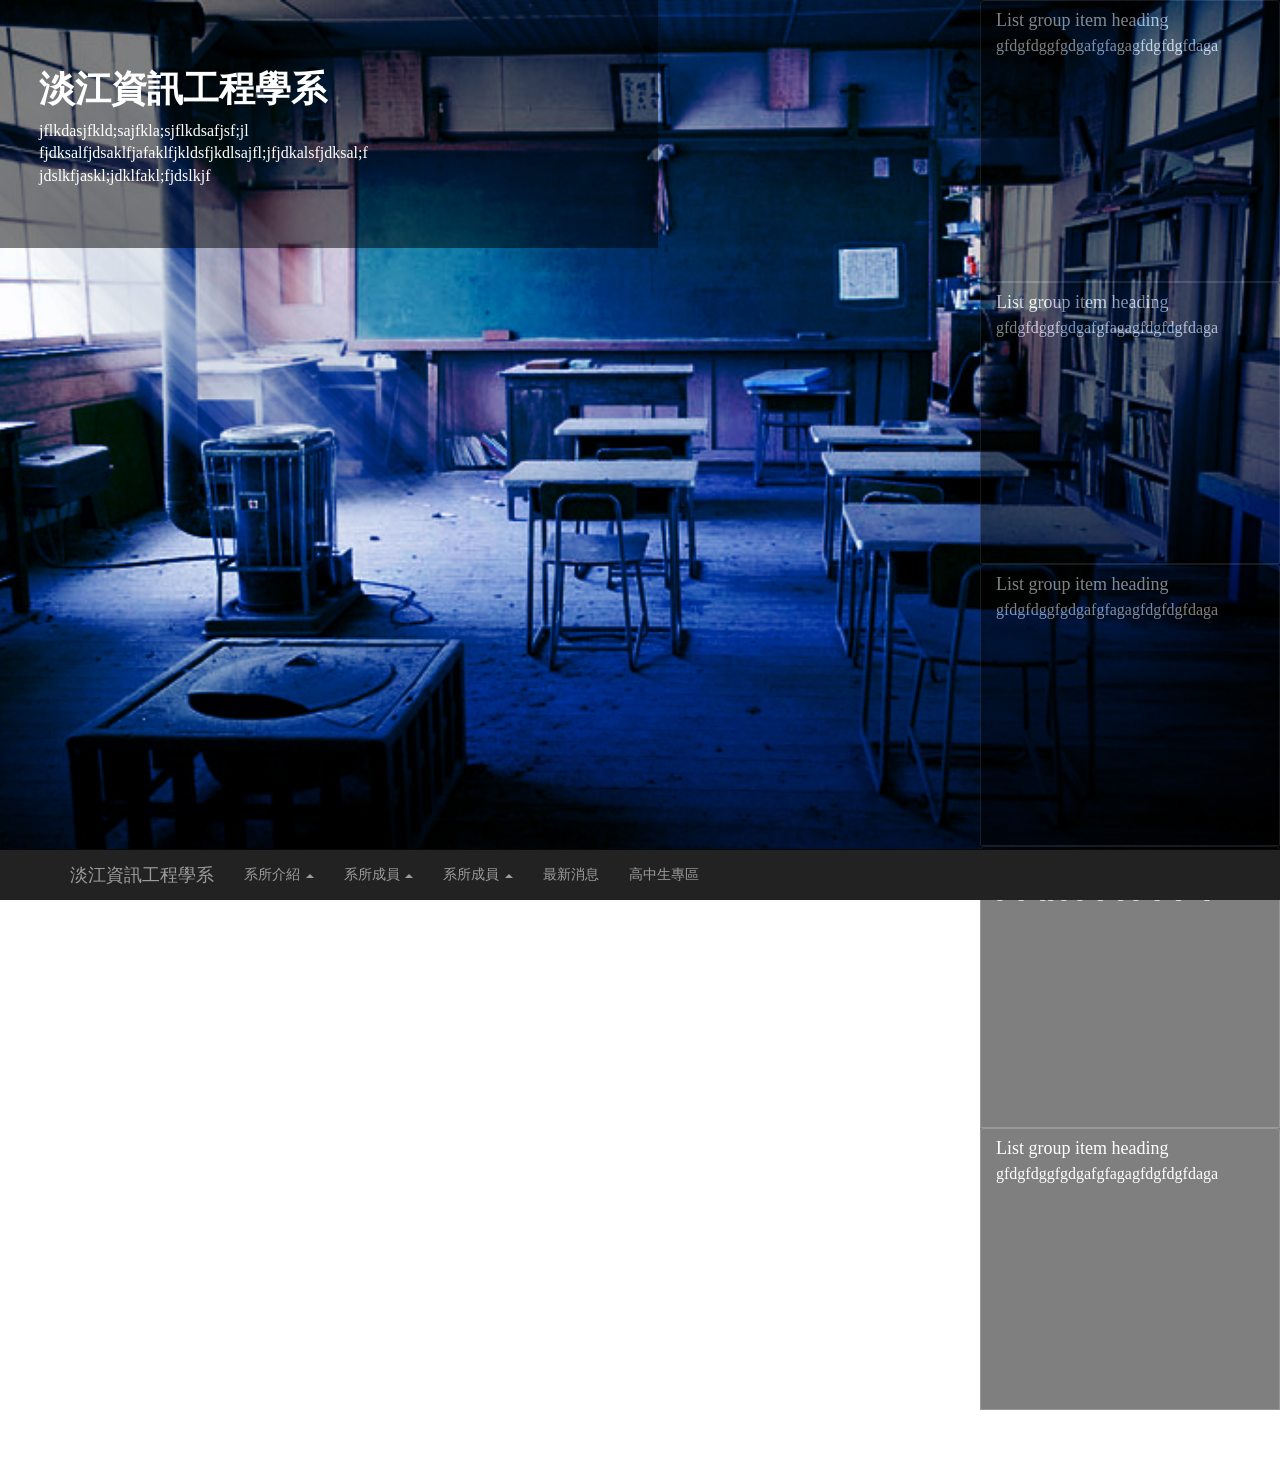
==== index.html @ 62b19a4f "first blood - demo" ====
<!DOCTYPE html>
<html class="full" lang="en">
<!-- Make sure the <html> tag is set to the .full CSS class. Change the background image in the full.css file. -->

<head>
    <meta charset="utf-8">
    <meta http-equiv="X-UA-Compatible" content="IE=edge">
    <meta name="viewport" content="width=device-width, initial-scale=1">
    <meta name="description" content="">
    <meta name="author" content="">
    <title>The Big Picture - Start Bootstrap Template</title>
    <!-- Animate CSS -->
    <link href="css/animate.css" rel="stylesheet">
    <!-- Bootstrap Core CSS -->
    <link href="css/bootstrap.min.css" rel="stylesheet">
    <!-- Custom CSS -->
    <link href="css/the-big-picture.css" rel="stylesheet">
    <!-- HTML5 Shim and Respond.js IE8 support of HTML5 elements and media queries -->
    <!-- WARNING: Respond.js doesn't work if you view the page via file:// -->
    <!--[if lt IE 9]>
    <script src="https://oss.maxcdn.com/libs/html5shiv/3.7.0/html5shiv.js"></script>
    <script src="https://oss.maxcdn.com/libs/respond.js/1.4.2/respond.min.js"></script>
    <![endif]-->
</head>

<body>
    <!-- Navigation -->
    <nav class="navbar navbar-inverse navbar-fixed-bottom" role="navigation">
        <div class="container">
            <!-- Brand and toggle get grouped for better mobile display -->
            <div class="navbar-header">
                <button type="button" class="navbar-toggle" data-toggle="collapse" data-target="#bs-example-navbar-collapse-1">
                    <span class="sr-only">Toggle navigation</span>
                    <span class="icon-bar"></span>
                    <span class="icon-bar"></span>
                    <span class="icon-bar"></span>
                </button>
                <a class="navbar-brand" href="#">淡江資訊工程學系</a>
            </div>
            <!-- Collect the nav links, forms, and other content for toggling -->
            <div class="collapse navbar-collapse" id="bs-example-navbar-collapse-1">
                <ul class="nav navbar-nav">
                    <li class="dropdown">
                        <a href="pages/main/index.html" class="dropdown-toggle" data-toggle="dropdown" role="button" aria-haspopup="true" aria-expanded="false">系所介紹 <span class="caret"></span></a>
                        <ul class="dropdown-menu animated fadeIn">
                            <li><a href="pages/main/index.html">系所介紹與沿革</a></li>
                            <li><a href="pages/main/index.html">教育目標</a></li>
                            <li><a href="pages/main/index.html">短中長程目標</a></li>
                            <li><a href="pages/main/index.html">工程教育認證</a></li>
                            <li><a href="pages/main/index.html">實驗室介紹</a></li>
                        </ul>
                    </li>
                    <li class="dropdown">
                        <a href="pages/main/index.html" class="dropdown-toggle" data-toggle="dropdown" role="button" aria-haspopup="true" aria-expanded="false">系所成員 <span class="caret"></span></a>
                        <ul class="dropdown-menu animated fadeIn">
                            <li><a href="pages/main/index.html">系主任</a></li>
                            <li><a href="pages/main/index.html">專任師資</a></li>
                            <li><a href="pages/main/index.html">兼任老師</a></li>
                            <li><a href="pages/main/index.html">行政人員</a></li>
                        </ul>
                    </li>
                    <li class="dropdown">
                        <a href="pages/main/index.html" class="dropdown-toggle" data-toggle="dropdown" role="button" aria-haspopup="true" aria-expanded="false">系所成員 <span class="caret"></span></a>
                        <ul class="dropdown-menu animated fadeIn">
                            <li><a href="pages/main/index.html">系主任</a></li>
                            <li><a href="pages/main/index.html">專任師資</a></li>
                            <li><a href="pages/main/index.html">兼任老師</a></li>
                            <li><a href="pages/main/index.html">行政人員</a></li>
                        </ul>
                    </li>
                    <li>
                        <a href="pages/news/index.html">最新消息</a>
                    </li>
                    <li>
                        <a href="pages/highschool/index.html">高中生專區</a>
                    </li>
                </ul>
            </div>
            <!-- /.navbar-collapse -->
        </div>
        <!-- /.container -->
    </nav>
    <!-- Page Content -->
    <div class="page-content">
        <div class="container">
            <div class="row">
                <div class="col-md-6 col-sm-12">
                    <h1>淡江資訊工程學系</h1>
                    <p>jflkdasjfkld;sajfkla;sjflkdsafjsf;jl<br>fjdksalfjdsaklfjafaklfjkldsfjkdlsajfl;jfjdkalsfjdksal;f<br>jdslkfjaskl;jdklfakl;fjdslkjf</p>
                </div>
            </div>
        </div>
    </div>
    <!-- /.container -->
    <div class="nav-right">
        <div class="list-group">
            <div class="list-item">
                <a href="#" class="list-group-item item-config">
                    <h4 class="list-group-item-heading">List group item heading</h4>
                    <p class="list-group-item-text">gfdgfdggfgdgafgfagagfdgfdgfdaga</p>
                </a>
                <div class="image-box" style="background: #000 url('img/img1.jpg') no-repeat center; background-size: cover">
                </div>
            </div>
            <div class="list-item">
                <a href="#" class="list-group-item item-config">
                    <h4 class="list-group-item-heading">List group item heading</h4>
                    <p class="list-group-item-text">gfdgfdggfgdgafgfagagfdgfdgfdaga</p>
                </a>
                <div class="image-box" style="background: #000 url('img/img1.jpg') no-repeat center; background-size: cover">
                </div>
            </div>
            <div class="list-item">
                <a href="#" class="list-group-item item-config">
                    <h4 class="list-group-item-heading">List group item heading</h4>
                    <p class="list-group-item-text">gfdgfdggfgdgafgfagagfdgfdgfdaga</p>
                </a>
                <div class="image-box" style="background: #000 url('img/img1.jpg') no-repeat center; background-size: cover">
                </div>
            </div>
            <div class="list-item">
                <a href="#" class="list-group-item item-config">
                    <h4 class="list-group-item-heading">List group item heading</h4>
                    <p class="list-group-item-text">gfdgfdggfgdgafgfagagfdgfdgfdaga</p>
                </a>
                <div class="image-box" style="background: #000 url('img/img1.jpg') no-repeat center; background-size: cover">
                </div>
            </div>
            <div class="list-item">
                <a href="#" class="list-group-item item-config">
                    <h4 class="list-group-item-heading">List group item heading</h4>
                    <p class="list-group-item-text">gfdgfdggfgdgafgfagagfdgfdgfdaga</p>
                </a>
                <div class="image-box" style="background: #000 url('img/img1.jpg') no-repeat center; background-size: cover">
                </div>
            </div>
        </div>
    </div>
    <!-- jQuery -->
    <script src="js/jquery.js"></script>
    <!-- Bootstrap Core JavaScript -->
    <script src="js/bootstrap.min.js"></script>
    <script src="js/app.js"></script>
</body>

</html>
---- css/the-big-picture.css ----
/*!
 * Start Bootstrap - The Big Picture (http://startbootstrap.com/)
 * Copyright 2013-2016 Start Bootstrap
 * Licensed under MIT (https://github.com/BlackrockDigital/startbootstrap/blob/gh-pages/LICENSE)
 */

body, html{
	padding: 0;
	margin: 0;
	overflow: auto;
	overflow-x: hidden;
	font-family: "微軟正黑體";
}

body {
	background: none;
}

p{
	font-size: 16px
}

.full {
  background: url(../img/123.jpg) no-repeat center center fixed; 
  -webkit-background-size: cover;
  -moz-background-size: cover;
  -o-background-size: cover;
  background-size: cover;
}



/*******************
新增內容
********************/


/***********
* 底 navbar
**************/

.dropdown-menu {
	background-color: rgba(0,0,0,.5);
}

.dropdown-menu > li > a{
	text-decoration:none;
	color: white
}

.dropdown-menu li:hover .sub-menu {visibility: visible;}
.dropdown:hover .dropdown-menu {display: block;}

/***********
* 主要內容
**************/

.page-content {
	position: fixed;
	padding: 50px 24px;
	pointer-events: none;
	color: rgb(255,255,255);
	background-color: rgba(0,0,0, .5);
	width: 47em;
}

@media screen and (max-width: 520px) {
    .page-content{
    	width: 87%;
    }
}

.page-content h1{
	font-weight: 900

}

/***********
* 側邊 nav
**************/


.nav-right{
	float: right;
	width: 300px;
	margin-bottom: 30px;
}

@media screen and (max-width: 520px) {
    .nav-right{
    	display: none;
    }
}

.list-group-item{
	background-color: rgba(0,0,0,0);
	border: 1px solid #333;
}

.list-item {
	width: 600px;
	background-color: black;
	opacity: .5;
}

.item-config {
	width: 300px;
	margin-left: 0px;
	float: left;
	position: relative;
	height: calc(33vh - 15px);
	pointer-events: none;
}


a.list-group-item .list-group-item-heading {
	color: white;
}

a.list-group-item .list-group-item-text{
	color: white;
}

.image-box {
	width: 300px;
	height: calc(33vh - 15px);
	overflow: hidden;
	position: relative;
	pointer-events: none;
}

.image-box img {
	height: calc(33vh - 15px);
	pointer-events: none;
}

.show {
	margin-left: -300px;
}
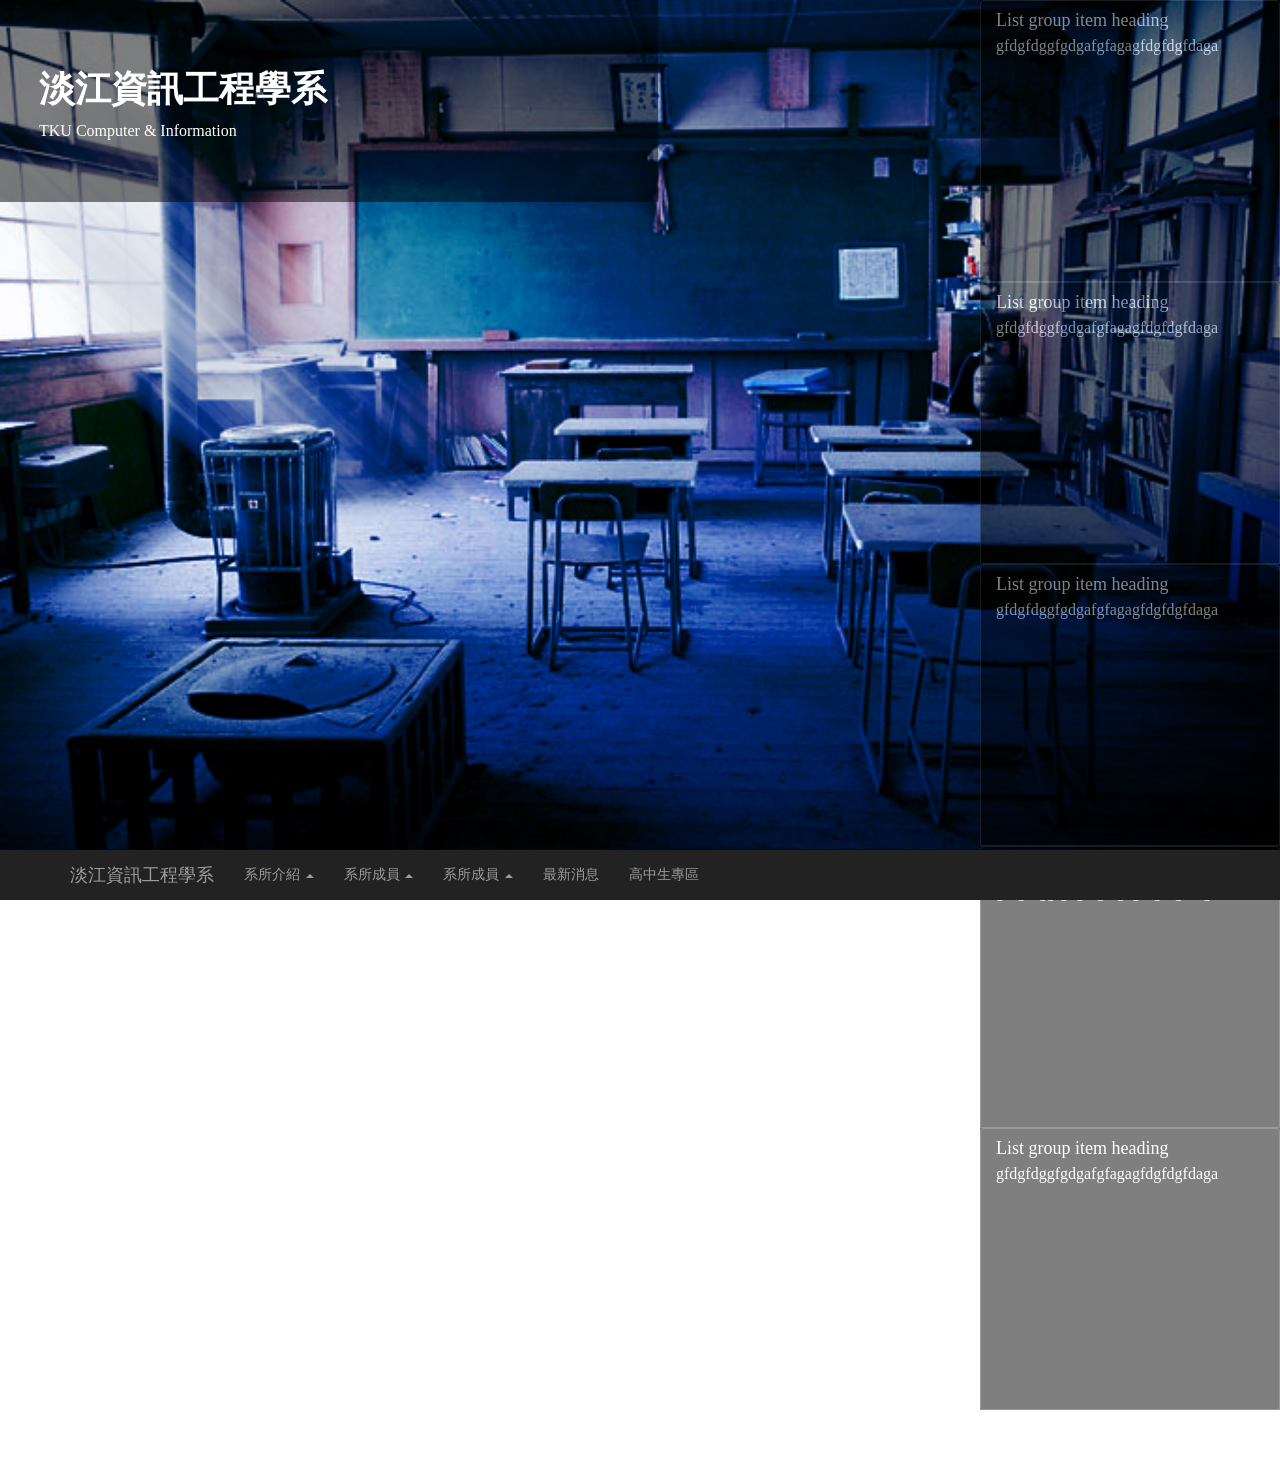
==== commit 29063451: "改改首頁RWD" ====
--- a/index.html
+++ b/index.html
@@ -86,7 +86,7 @@
             <div class="row">
                 <div class="col-md-6 col-sm-12">
                     <h1>淡江資訊工程學系</h1>
-                    <p>jflkdasjfkld;sajfkla;sjflkdsafjsf;jl<br>fjdksalfjdsaklfjafaklfjkldsfjkdlsajfl;jfjdkalsfjdksal;f<br>jdslkfjaskl;jdklfakl;fjdslkjf</p>
+                    <p>TKU Computer & Information</p>
                 </div>
             </div>
         </div>
--- a/css/the-big-picture.css
+++ b/css/the-big-picture.css
@@ -64,9 +64,9 @@
 	width: 47em;
 }
 
-@media screen and (max-width: 520px) {
+@media screen and (max-width: 770px) {
     .page-content{
-    	width: 87%;
+    	width: 60%;
     }
 }
 
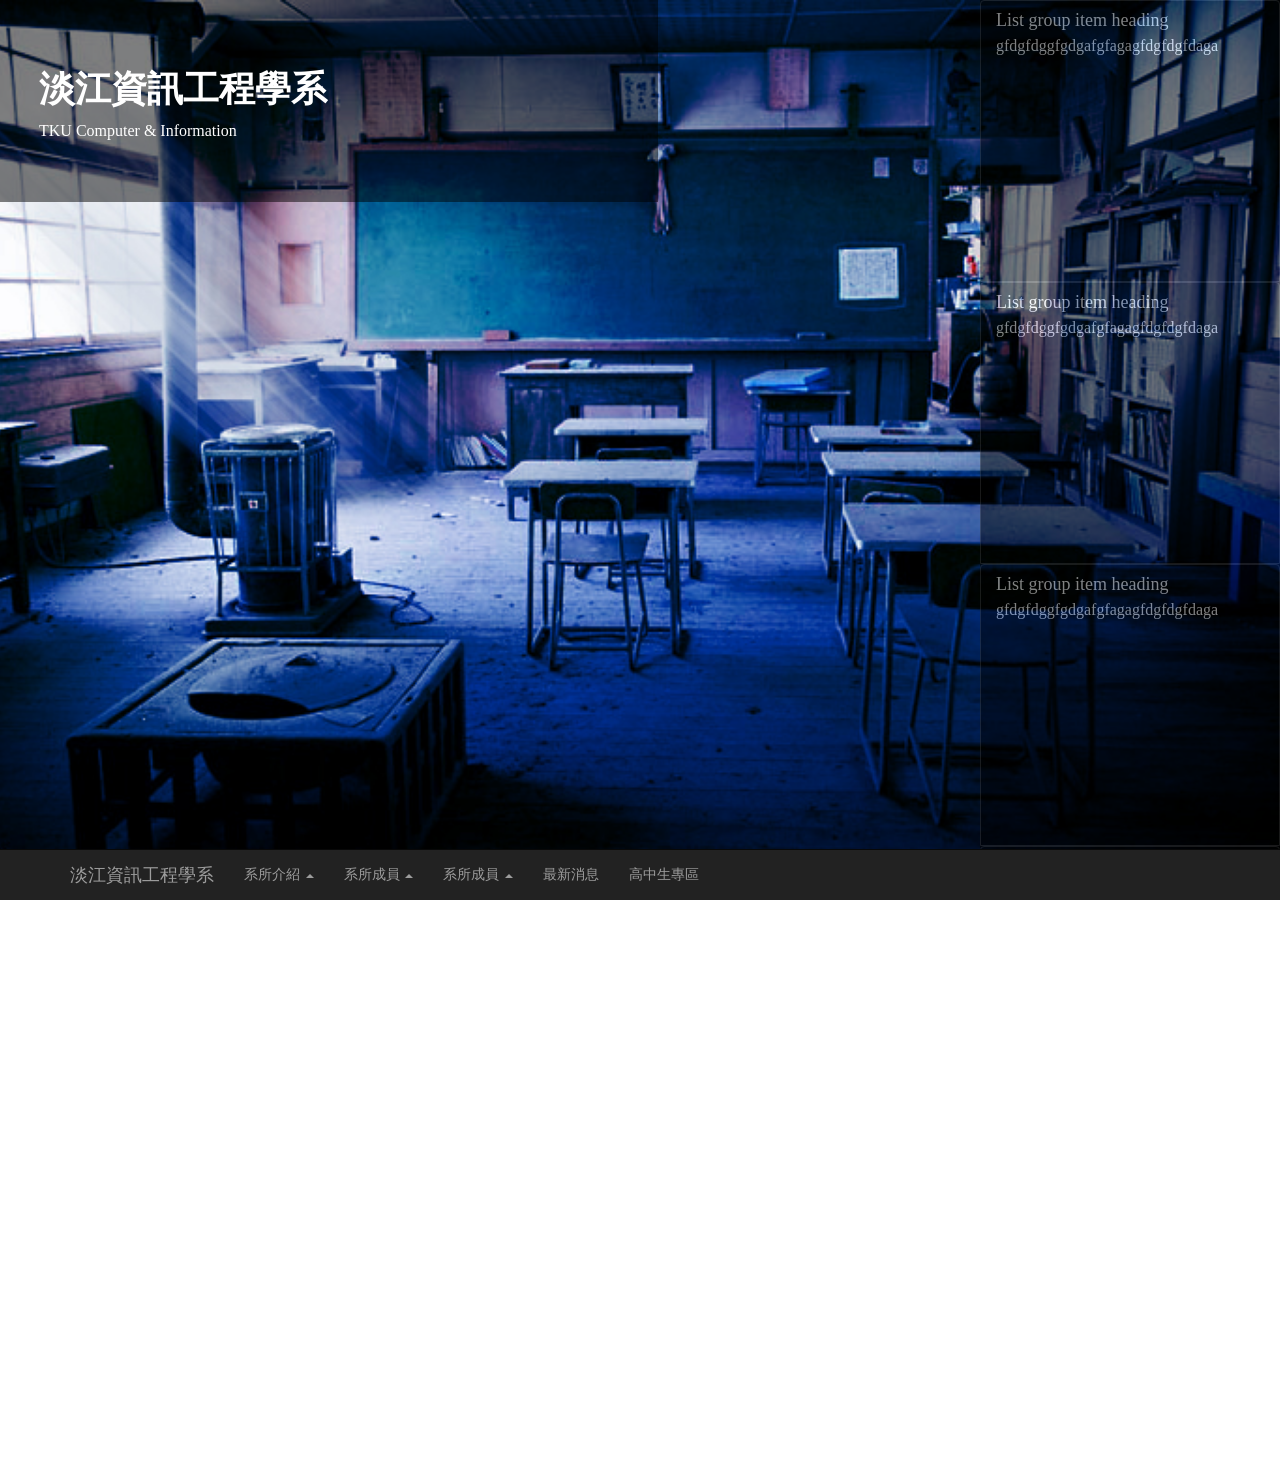
==== commit 7425c68c: "fix" ====
--- a/css/the-big-picture.css
+++ b/css/the-big-picture.css
@@ -10,6 +10,8 @@
 	overflow: auto;
 	overflow-x: hidden;
 	font-family: "微軟正黑體";
+	height: 100%;
+	width: 100%;
 }
 
 body {
@@ -22,9 +24,6 @@
 
 .full {
   background: url(../img/123.jpg) no-repeat center center fixed; 
-  -webkit-background-size: cover;
-  -moz-background-size: cover;
-  -o-background-size: cover;
   background-size: cover;
 }
 
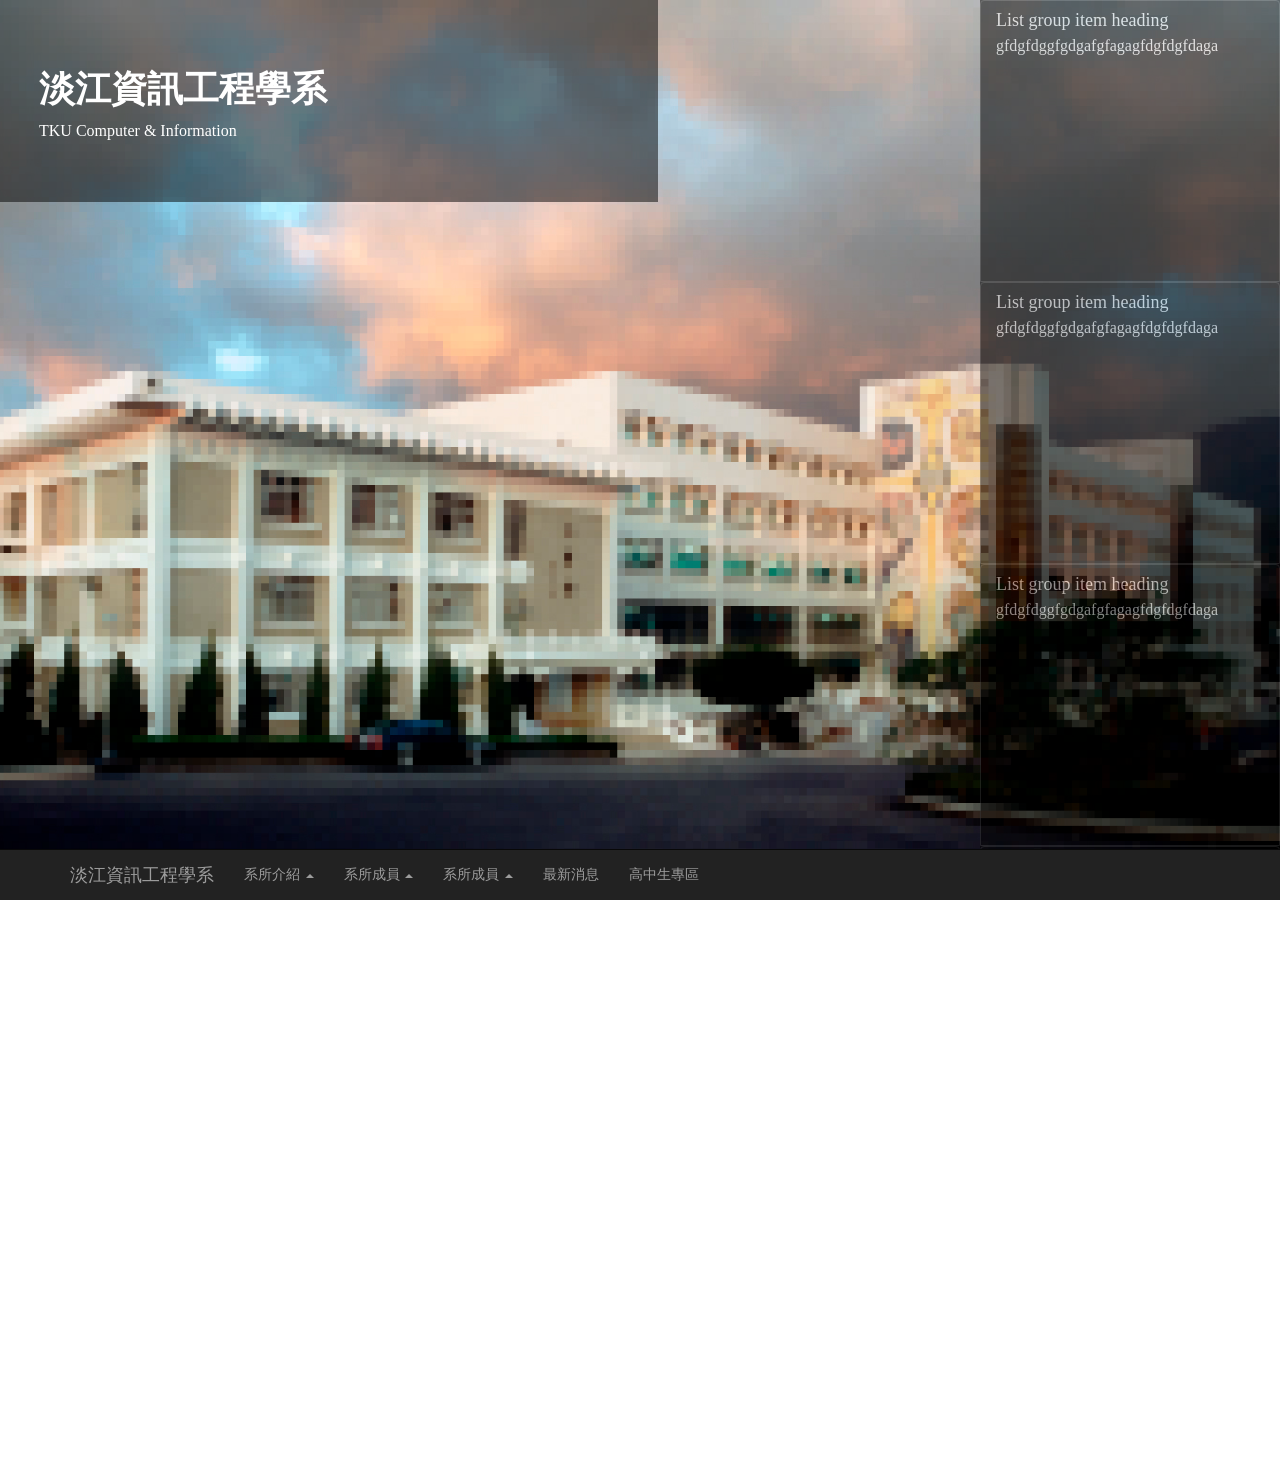
==== commit c2aa863b: "index" ====
--- a/index.html
+++ b/index.html
@@ -1,5 +1,5 @@
 <!DOCTYPE html>
-<html class="full" lang="en">
+<html lang="en">
 <!-- Make sure the <html> tag is set to the .full CSS class. Change the background image in the full.css file. -->
 
 <head>
@@ -13,6 +13,9 @@
     <link href="css/animate.css" rel="stylesheet">
     <!-- Bootstrap Core CSS -->
     <link href="css/bootstrap.min.css" rel="stylesheet">
+    <!-- owlCarousel css -->
+    <link href="css/owl.carousel.min.css" rel="stylesheet">
+    <link rel="stylesheet" href="css/owl.theme.default.min.css">
     <!-- Custom CSS -->
     <link href="css/the-big-picture.css" rel="stylesheet">
     <!-- HTML5 Shim and Respond.js IE8 support of HTML5 elements and media queries -->
@@ -24,6 +27,13 @@
 </head>
 
 <body>
+   <!-- <div class="bg-full owl-bg owl-theme">
+        <div class="full"><img src="img/789.jpg" alt="" width="100%" height="auto"></div>
+        <div class="full"><img src="img/123.jpg" alt="" width="100%" height="auto"></div>
+    </div> -->
+    <div class="full showbg"></div>
+
+
     <!-- Navigation -->
     <nav class="navbar navbar-inverse navbar-fixed-bottom" role="navigation">
         <div class="container">
@@ -140,6 +150,8 @@
     <script src="js/jquery.js"></script>
     <!-- Bootstrap Core JavaScript -->
     <script src="js/bootstrap.min.js"></script>
+    <!-- owlCarousel -->
+    <script type="text/javascript" src="js/owl.carousel.min.js"></script>
     <script src="js/app.js"></script>
 </body>
 
--- a/css/the-big-picture.css
+++ b/css/the-big-picture.css
@@ -22,10 +22,18 @@
 	font-size: 16px
 }
 
-.full {
-  background: url(../img/123.jpg) no-repeat center center fixed; 
-  background-size: cover;
+.bg-full, .full {
+	position: fixed;
+	height: 100%;
+	width: 100%;
 }
+
+.showbg{
+	background: url('../img/789.jpg') no-repeat center center;
+	-webkit-background-size: cover;
+	background-size: cover;
+}
+
 
 
 
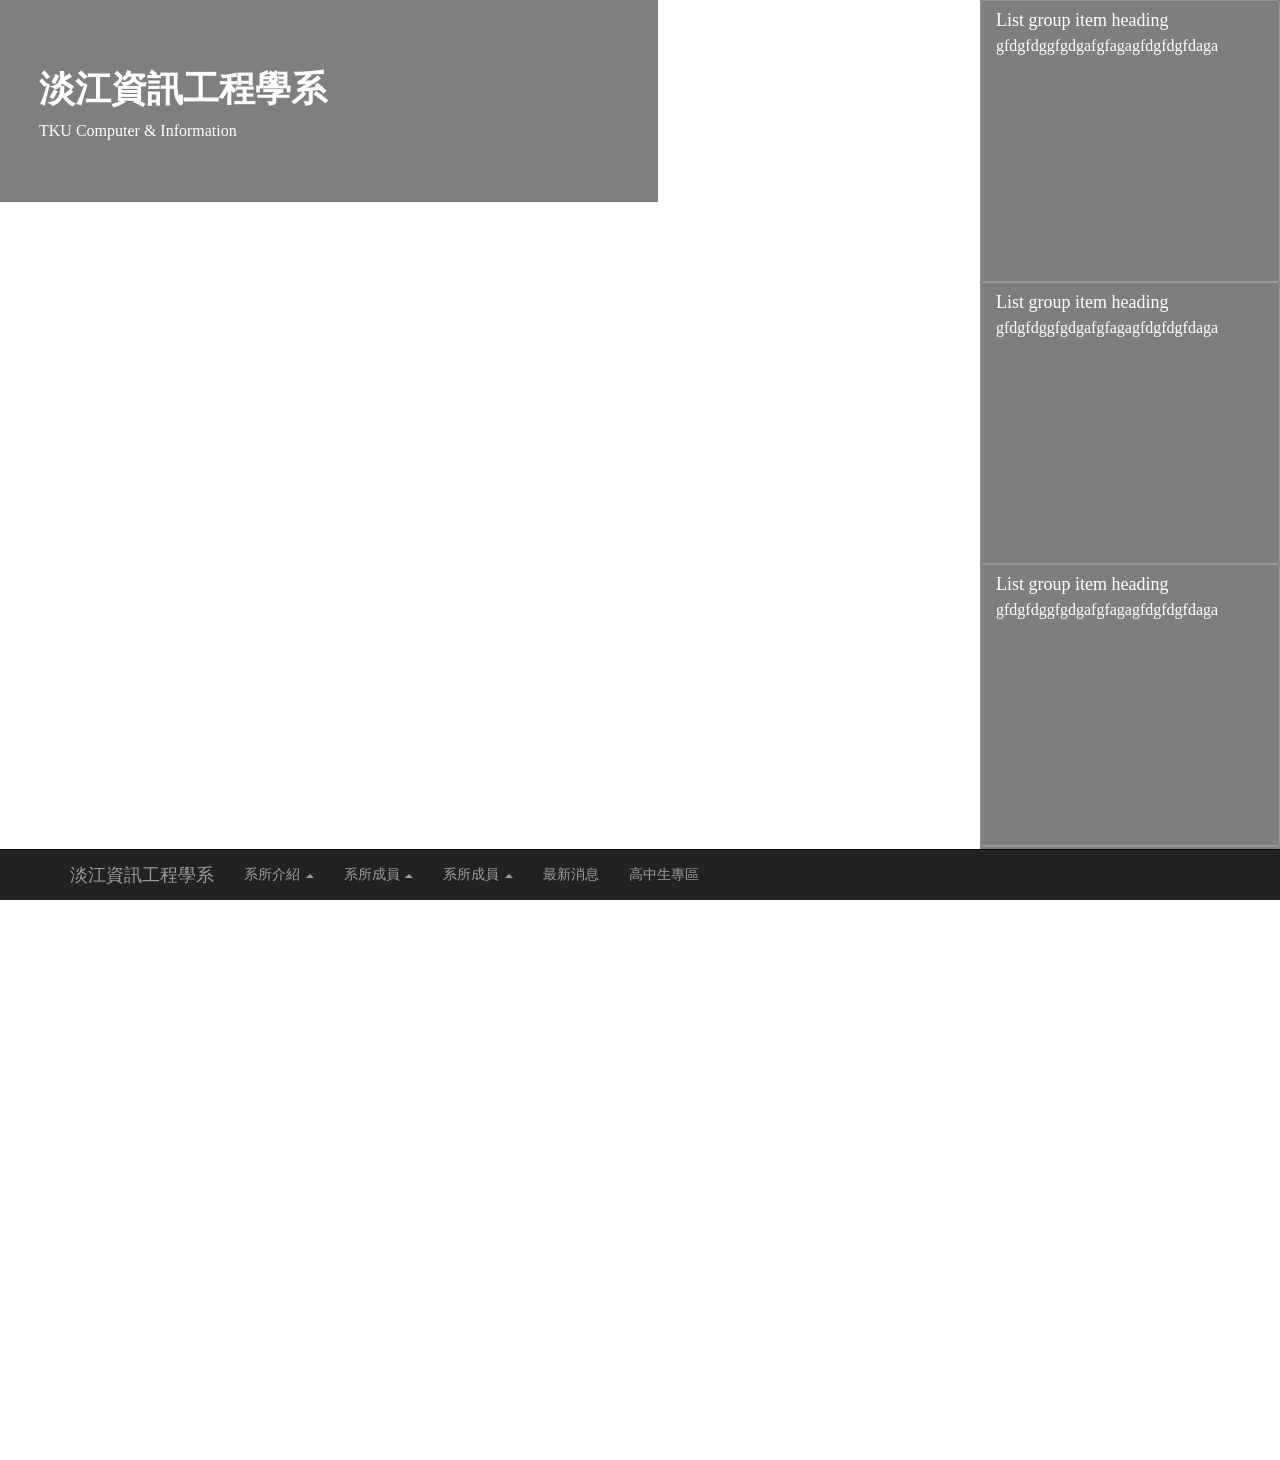
==== commit 44f05aa1: "go back" ====
--- a/index.html
+++ b/index.html
@@ -1,5 +1,5 @@
 <!DOCTYPE html>
-<html lang="en">
+<html class="full" lang="en">
 <!-- Make sure the <html> tag is set to the .full CSS class. Change the background image in the full.css file. -->
 
 <head>
@@ -13,9 +13,6 @@
     <link href="css/animate.css" rel="stylesheet">
     <!-- Bootstrap Core CSS -->
     <link href="css/bootstrap.min.css" rel="stylesheet">
-    <!-- owlCarousel css -->
-    <link href="css/owl.carousel.min.css" rel="stylesheet">
-    <link rel="stylesheet" href="css/owl.theme.default.min.css">
     <!-- Custom CSS -->
     <link href="css/the-big-picture.css" rel="stylesheet">
     <!-- HTML5 Shim and Respond.js IE8 support of HTML5 elements and media queries -->
@@ -27,13 +24,6 @@
 </head>
 
 <body>
-   <!-- <div class="bg-full owl-bg owl-theme">
-        <div class="full"><img src="img/789.jpg" alt="" width="100%" height="auto"></div>
-        <div class="full"><img src="img/123.jpg" alt="" width="100%" height="auto"></div>
-    </div> -->
-    <div class="full showbg"></div>
-
-
     <!-- Navigation -->
     <nav class="navbar navbar-inverse navbar-fixed-bottom" role="navigation">
         <div class="container">
@@ -150,8 +140,6 @@
     <script src="js/jquery.js"></script>
     <!-- Bootstrap Core JavaScript -->
     <script src="js/bootstrap.min.js"></script>
-    <!-- owlCarousel -->
-    <script type="text/javascript" src="js/owl.carousel.min.js"></script>
     <script src="js/app.js"></script>
 </body>
 
--- a/css/the-big-picture.css
+++ b/css/the-big-picture.css
@@ -33,7 +33,7 @@
 	-webkit-background-size: cover;
 	background-size: cover;
 }
-
+ 
 
 
 
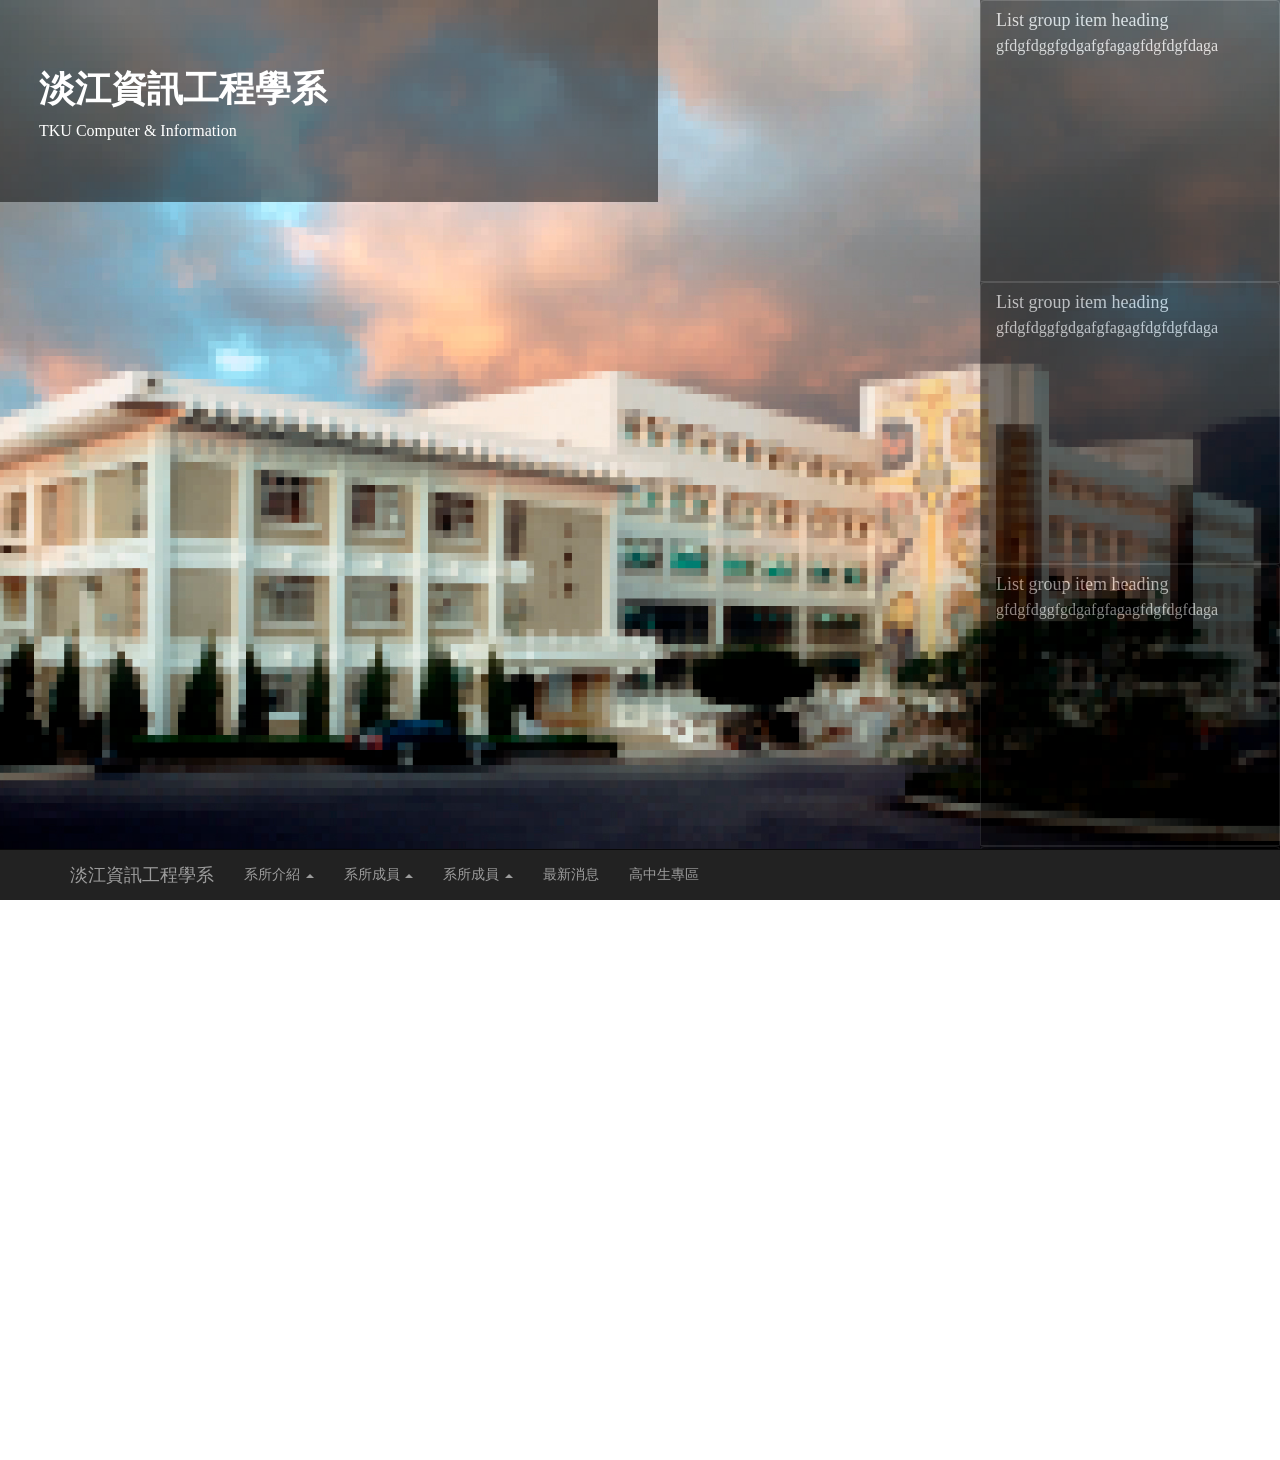
==== commit 9f986da5: "rebuild file structure" ====
--- a/index.html
+++ b/index.html
@@ -9,12 +9,16 @@
     <meta name="description" content="">
     <meta name="author" content="">
     <title>The Big Picture - Start Bootstrap Template</title>
+
+
+    <!-- CSS Lib -->
     <!-- Animate CSS -->
-    <link href="css/animate.css" rel="stylesheet">
+    <link href="assets/public/css/animate.css" rel="stylesheet">
     <!-- Bootstrap Core CSS -->
-    <link href="css/bootstrap.min.css" rel="stylesheet">
-    <!-- Custom CSS -->
-    <link href="css/the-big-picture.css" rel="stylesheet">
+    <link href="assets/public/css/bootstrap.min.css" rel="stylesheet">
+    
+    <!-- CSS Custom -->
+    <link href="assets/home/css/the-big-picture.css" rel="stylesheet">
     <!-- HTML5 Shim and Respond.js IE8 support of HTML5 elements and media queries -->
     <!-- WARNING: Respond.js doesn't work if you view the page via file:// -->
     <!--[if lt IE 9]>
@@ -41,35 +45,35 @@
             <div class="collapse navbar-collapse" id="bs-example-navbar-collapse-1">
                 <ul class="nav navbar-nav">
                     <li class="dropdown">
-                        <a href="pages/main/index.html" class="dropdown-toggle" data-toggle="dropdown" role="button" aria-haspopup="true" aria-expanded="false">系所介紹 <span class="caret"></span></a>
+                        <a href="#" class="dropdown-toggle" data-toggle="dropdown" role="button" aria-haspopup="true" aria-expanded="false">系所介紹 <span class="caret"></span></a>
                         <ul class="dropdown-menu animated fadeIn">
-                            <li><a href="pages/main/index.html">系所介紹與沿革</a></li>
-                            <li><a href="pages/main/index.html">教育目標</a></li>
-                            <li><a href="pages/main/index.html">短中長程目標</a></li>
-                            <li><a href="pages/main/index.html">工程教育認證</a></li>
-                            <li><a href="pages/main/index.html">實驗室介紹</a></li>
+                            <li><a href="pages/main.html">系所介紹與沿革</a></li>
+                            <li><a href="pages/main.html">教育目標</a></li>
+                            <li><a href="pages/main.html">短中長程目標</a></li>
+                            <li><a href="pages/main.html">工程教育認證</a></li>
+                            <li><a href="pages/main.html">實驗室介紹</a></li>
                         </ul>
                     </li>
                     <li class="dropdown">
-                        <a href="pages/main/index.html" class="dropdown-toggle" data-toggle="dropdown" role="button" aria-haspopup="true" aria-expanded="false">系所成員 <span class="caret"></span></a>
+                        <a href="#" class="dropdown-toggle" data-toggle="dropdown" role="button" aria-haspopup="true" aria-expanded="false">系所成員 <span class="caret"></span></a>
                         <ul class="dropdown-menu animated fadeIn">
-                            <li><a href="pages/main/index.html">系主任</a></li>
-                            <li><a href="pages/main/index.html">專任師資</a></li>
-                            <li><a href="pages/main/index.html">兼任老師</a></li>
-                            <li><a href="pages/main/index.html">行政人員</a></li>
+                            <li><a href="pages/main.html">系主任</a></li>
+                            <li><a href="pages/main.html">專任師資</a></li>
+                            <li><a href="pages/main.html">兼任老師</a></li>
+                            <li><a href="pages/main.html">行政人員</a></li>
                         </ul>
                     </li>
                     <li class="dropdown">
-                        <a href="pages/main/index.html" class="dropdown-toggle" data-toggle="dropdown" role="button" aria-haspopup="true" aria-expanded="false">系所成員 <span class="caret"></span></a>
+                        <a href="#" class="dropdown-toggle" data-toggle="dropdown" role="button" aria-haspopup="true" aria-expanded="false">系所成員 <span class="caret"></span></a>
                         <ul class="dropdown-menu animated fadeIn">
-                            <li><a href="pages/main/index.html">系主任</a></li>
-                            <li><a href="pages/main/index.html">專任師資</a></li>
-                            <li><a href="pages/main/index.html">兼任老師</a></li>
-                            <li><a href="pages/main/index.html">行政人員</a></li>
+                            <li><a href="pages/main.html">系主任</a></li>
+                            <li><a href="pages/main.html">專任師資</a></li>
+                            <li><a href="pages/main.html">兼任老師</a></li>
+                            <li><a href="pages/main.html">行政人員</a></li>
                         </ul>
                     </li>
                     <li>
-                        <a href="pages/news/index.html">最新消息</a>
+                        <a href="pages/news.html">最新消息</a>
                     </li>
                     <li>
                         <a href="pages/highschool/index.html">高中生專區</a>
@@ -99,7 +103,7 @@
                     <h4 class="list-group-item-heading">List group item heading</h4>
                     <p class="list-group-item-text">gfdgfdggfgdgafgfagagfdgfdgfdaga</p>
                 </a>
-                <div class="image-box" style="background: #000 url('img/img1.jpg') no-repeat center; background-size: cover">
+                <div class="image-box" style="background: #000 url('assets/home/img/img1.jpg') no-repeat center; background-size: cover">
                 </div>
             </div>
             <div class="list-item">
@@ -107,7 +111,7 @@
                     <h4 class="list-group-item-heading">List group item heading</h4>
                     <p class="list-group-item-text">gfdgfdggfgdgafgfagagfdgfdgfdaga</p>
                 </a>
-                <div class="image-box" style="background: #000 url('img/img1.jpg') no-repeat center; background-size: cover">
+                <div class="image-box" style="background: #000 url('assets/home/img/img1.jpg') no-repeat center; background-size: cover">
                 </div>
             </div>
             <div class="list-item">
@@ -115,7 +119,7 @@
                     <h4 class="list-group-item-heading">List group item heading</h4>
                     <p class="list-group-item-text">gfdgfdggfgdgafgfagagfdgfdgfdaga</p>
                 </a>
-                <div class="image-box" style="background: #000 url('img/img1.jpg') no-repeat center; background-size: cover">
+                <div class="image-box" style="background: #000 url('assets/home/img/img1.jpg') no-repeat center; background-size: cover">
                 </div>
             </div>
             <div class="list-item">
@@ -123,7 +127,7 @@
                     <h4 class="list-group-item-heading">List group item heading</h4>
                     <p class="list-group-item-text">gfdgfdggfgdgafgfagagfdgfdgfdaga</p>
                 </a>
-                <div class="image-box" style="background: #000 url('img/img1.jpg') no-repeat center; background-size: cover">
+                <div class="image-box" style="background: #000 url('assets/home/img/img1.jpg') no-repeat center; background-size: cover">
                 </div>
             </div>
             <div class="list-item">
@@ -131,16 +135,20 @@
                     <h4 class="list-group-item-heading">List group item heading</h4>
                     <p class="list-group-item-text">gfdgfdggfgdgafgfagagfdgfdgfdaga</p>
                 </a>
-                <div class="image-box" style="background: #000 url('img/img1.jpg') no-repeat center; background-size: cover">
+                <div class="image-box" style="background: #000 url('assets/home/img/img1.jpg') no-repeat center; background-size: cover">
                 </div>
             </div>
         </div>
     </div>
+
+    <!-- JS Lib -->
     <!-- jQuery -->
-    <script src="js/jquery.js"></script>
+    <script src="assets/public/js/jquery.js"></script>
     <!-- Bootstrap Core JavaScript -->
-    <script src="js/bootstrap.min.js"></script>
-    <script src="js/app.js"></script>
+    <script src="assets/public/js/bootstrap.min.js"></script>
+    
+    <!-- JS custom -->
+    <script src="assets/home/js/app.js"></script>
 </body>
 
 </html>
--- a/assets/home/css/the-big-picture.css
+++ b/assets/home/css/the-big-picture.css
@@ -0,0 +1,142 @@
+/*!
+ * Start Bootstrap - The Big Picture (http://startbootstrap.com/)
+ * Copyright 2013-2016 Start Bootstrap
+ * Licensed under MIT (https://github.com/BlackrockDigital/startbootstrap/blob/gh-pages/LICENSE)
+ */
+
+body,
+html {
+    padding: 0;
+    margin: 0;
+    overflow: auto;
+    overflow-x: hidden;
+    font-family: "微軟正黑體";
+    height: 100%;
+    width: 100%;
+}
+
+body {
+    background: none;
+}
+
+p {
+    font-size: 16px
+}
+
+.full {
+    background: url(../img/789.jpg) no-repeat center center fixed;
+    background-size: cover;
+}
+
+
+/*******************
+新增內容
+********************/
+
+
+/***********
+* 底 navbar
+**************/
+
+.dropdown-menu {
+    background-color: rgba(0, 0, 0, .5);
+}
+
+.dropdown-menu > li > a {
+    text-decoration: none;
+    color: white
+}
+
+.dropdown-menu li:hover .sub-menu {
+    visibility: visible;
+}
+
+.dropdown:hover .dropdown-menu {
+    display: block;
+}
+
+
+/***********
+* 主要內容
+**************/
+
+.page-content {
+    position: fixed;
+    padding: 50px 24px;
+    pointer-events: none;
+    color: rgb(255, 255, 255);
+    background-color: rgba(0, 0, 0, .5);
+    width: 47em;
+}
+
+@media screen and (max-width: 770px) {
+    .page-content {
+        width: 60%;
+    }
+}
+
+.page-content h1 {
+    font-weight: 900
+}
+
+
+/***********
+* 側邊 nav
+**************/
+
+.nav-right {
+    float: right;
+    width: 300px;
+    margin-bottom: 30px;
+}
+
+@media screen and (max-width: 520px) {
+    .nav-right {
+        display: none;
+    }
+}
+
+.list-group-item {
+    background-color: rgba(0, 0, 0, 0);
+    border: 1px solid #333;
+}
+
+.list-item {
+    width: 600px;
+    background-color: black;
+    opacity: .5;
+}
+
+.item-config {
+    width: 300px;
+    margin-left: 0px;
+    float: left;
+    position: relative;
+    height: calc(33vh - 15px);
+    pointer-events: none;
+}
+
+a.list-group-item .list-group-item-heading {
+    color: white;
+}
+
+a.list-group-item .list-group-item-text {
+    color: white;
+}
+
+.image-box {
+    width: 300px;
+    height: calc(33vh - 15px);
+    overflow: hidden;
+    position: relative;
+    pointer-events: none;
+}
+
+.image-box img {
+    height: calc(33vh - 15px);
+    pointer-events: none;
+}
+
+.show {
+    margin-left: -300px;
+}
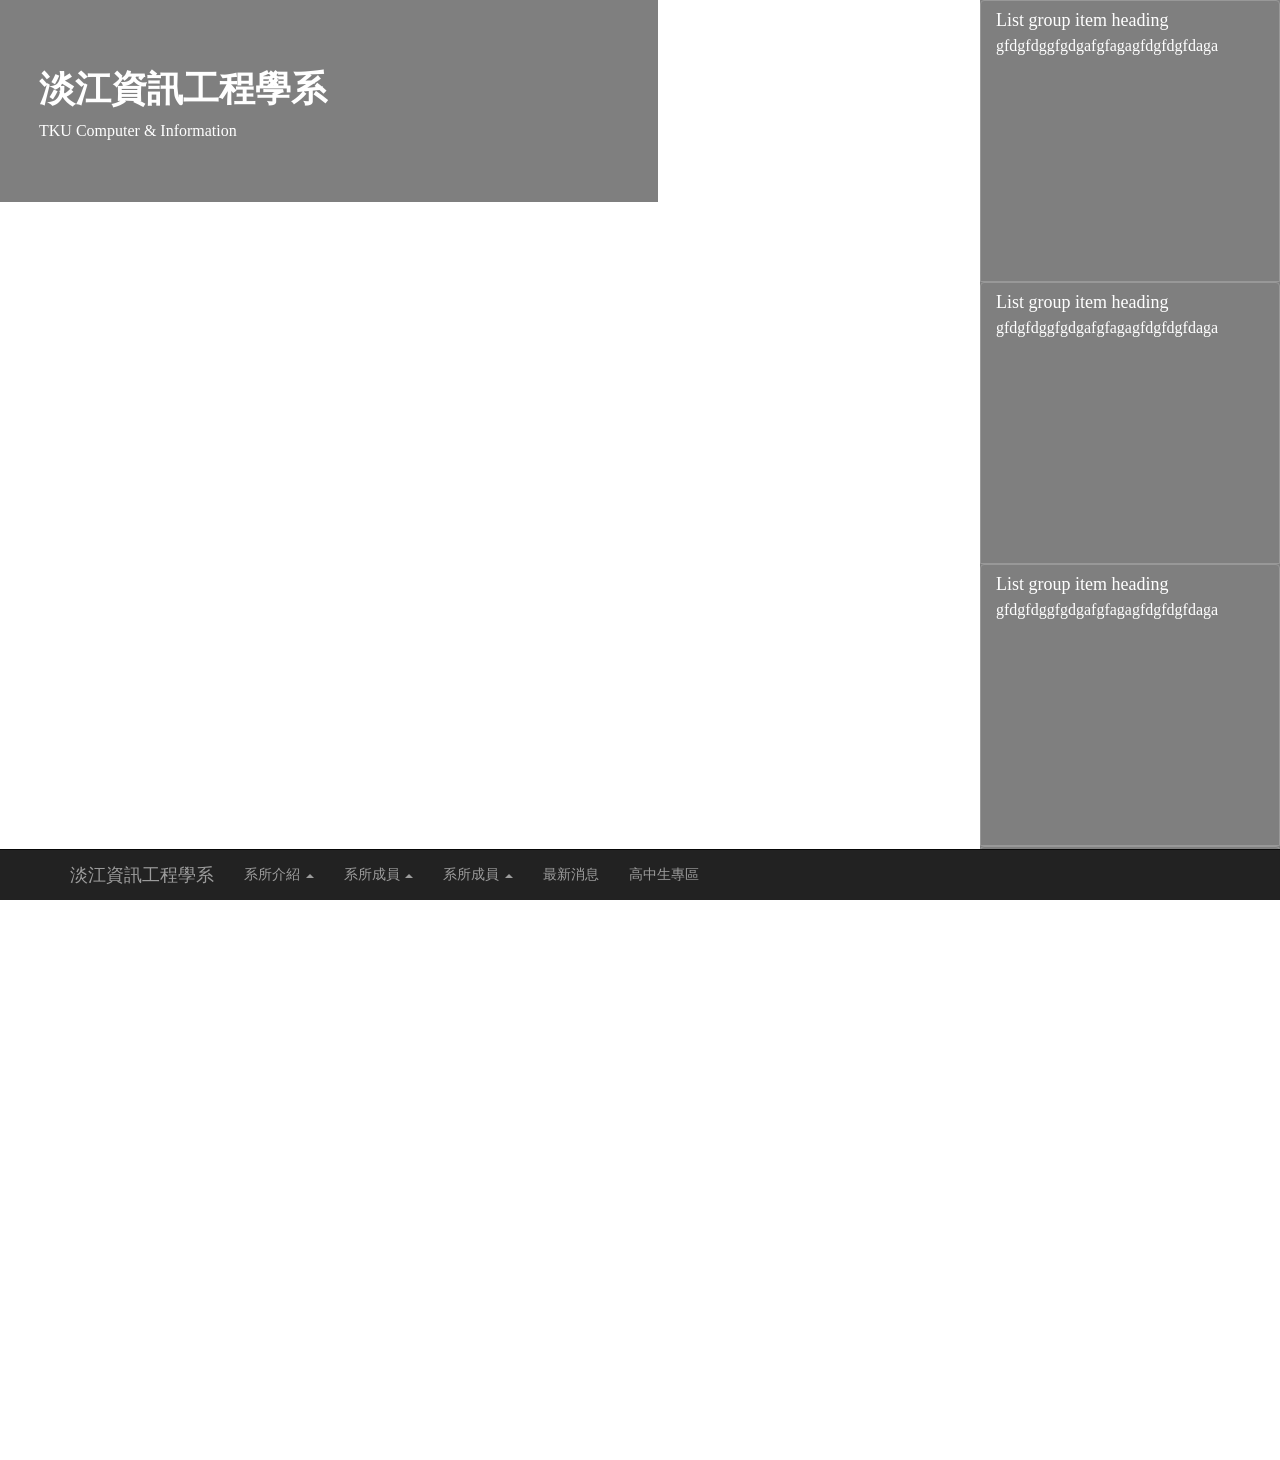
==== commit 068e3ac4: "first_blood: set basic structure" ====
--- a/index.html
+++ b/index.html
@@ -11,14 +11,15 @@
     <title>The Big Picture - Start Bootstrap Template</title>
 
 
+
     <!-- CSS Lib -->
     <!-- Animate CSS -->
-    <link href="assets/public/css/animate.css" rel="stylesheet">
+    <link href="assets/css/animate.css" rel="stylesheet">
     <!-- Bootstrap Core CSS -->
-    <link href="assets/public/css/bootstrap.min.css" rel="stylesheet">
+    <link href="assets/css/bootstrap.min.css" rel="stylesheet">
     
     <!-- CSS Custom -->
-    <link href="assets/home/css/the-big-picture.css" rel="stylesheet">
+    <link href="assets/css/the-big-picture.css" rel="stylesheet">
     <!-- HTML5 Shim and Respond.js IE8 support of HTML5 elements and media queries -->
     <!-- WARNING: Respond.js doesn't work if you view the page via file:// -->
     <!--[if lt IE 9]>
@@ -103,7 +104,7 @@
                     <h4 class="list-group-item-heading">List group item heading</h4>
                     <p class="list-group-item-text">gfdgfdggfgdgafgfagagfdgfdgfdaga</p>
                 </a>
-                <div class="image-box" style="background: #000 url('assets/home/img/img1.jpg') no-repeat center; background-size: cover">
+                <div class="image-box" style="background: #000 url('assets/img/home/img1.jpg') no-repeat center; background-size: cover">
                 </div>
             </div>
             <div class="list-item">
@@ -111,7 +112,7 @@
                     <h4 class="list-group-item-heading">List group item heading</h4>
                     <p class="list-group-item-text">gfdgfdggfgdgafgfagagfdgfdgfdaga</p>
                 </a>
-                <div class="image-box" style="background: #000 url('assets/home/img/img1.jpg') no-repeat center; background-size: cover">
+                <div class="image-box" style="background: #000 url('assets/img/home/img1.jpg') no-repeat center; background-size: cover">
                 </div>
             </div>
             <div class="list-item">
@@ -119,7 +120,7 @@
                     <h4 class="list-group-item-heading">List group item heading</h4>
                     <p class="list-group-item-text">gfdgfdggfgdgafgfagagfdgfdgfdaga</p>
                 </a>
-                <div class="image-box" style="background: #000 url('assets/home/img/img1.jpg') no-repeat center; background-size: cover">
+                <div class="image-box" style="background: #000 url('assets/img/home/img1.jpg') no-repeat center; background-size: cover">
                 </div>
             </div>
             <div class="list-item">
@@ -127,7 +128,7 @@
                     <h4 class="list-group-item-heading">List group item heading</h4>
                     <p class="list-group-item-text">gfdgfdggfgdgafgfagagfdgfdgfdaga</p>
                 </a>
-                <div class="image-box" style="background: #000 url('assets/home/img/img1.jpg') no-repeat center; background-size: cover">
+                <div class="image-box" style="background: #000 url('assets/img/home/img1.jpg') no-repeat center; background-size: cover">
                 </div>
             </div>
             <div class="list-item">
@@ -135,7 +136,7 @@
                     <h4 class="list-group-item-heading">List group item heading</h4>
                     <p class="list-group-item-text">gfdgfdggfgdgafgfagagfdgfdgfdaga</p>
                 </a>
-                <div class="image-box" style="background: #000 url('assets/home/img/img1.jpg') no-repeat center; background-size: cover">
+                <div class="image-box" style="background: #000 url('assets/img/home/img1.jpg') no-repeat center; background-size: cover">
                 </div>
             </div>
         </div>
@@ -143,12 +144,12 @@
 
     <!-- JS Lib -->
     <!-- jQuery -->
-    <script src="assets/public/js/jquery.js"></script>
+    <script src="assets/js/jquery.js"></script>
     <!-- Bootstrap Core JavaScript -->
-    <script src="assets/public/js/bootstrap.min.js"></script>
+    <script src="assets/js/bootstrap.min.js"></script>
     
     <!-- JS custom -->
-    <script src="assets/home/js/app.js"></script>
+    <script src="assets/js/app.js"></script>
 </body>
 
 </html>
--- a/assets/css/the-big-picture.css
+++ b/assets/css/the-big-picture.css
@@ -0,0 +1,142 @@
+/*!
+ * Start Bootstrap - The Big Picture (http://startbootstrap.com/)
+ * Copyright 2013-2016 Start Bootstrap
+ * Licensed under MIT (https://github.com/BlackrockDigital/startbootstrap/blob/gh-pages/LICENSE)
+ */
+
+body,
+html {
+    padding: 0;
+    margin: 0;
+    overflow: auto;
+    overflow-x: hidden;
+    font-family: "微軟正黑體";
+    height: 100%;
+    width: 100%;
+}
+
+body {
+    background: none;
+}
+
+p {
+    font-size: 16px
+}
+
+.full {
+    background: url(../img/789.jpg) no-repeat center center fixed;
+    background-size: cover;
+}
+
+
+/*******************
+新增內容
+********************/
+
+
+/***********
+* 底 navbar
+**************/
+
+.dropdown-menu {
+    background-color: rgba(0, 0, 0, .5);
+}
+
+.dropdown-menu > li > a {
+    text-decoration: none;
+    color: white
+}
+
+.dropdown-menu li:hover .sub-menu {
+    visibility: visible;
+}
+
+.dropdown:hover .dropdown-menu {
+    display: block;
+}
+
+
+/***********
+* 主要內容
+**************/
+
+.page-content {
+    position: fixed;
+    padding: 50px 24px;
+    pointer-events: none;
+    color: rgb(255, 255, 255);
+    background-color: rgba(0, 0, 0, .5);
+    width: 47em;
+}
+
+@media screen and (max-width: 770px) {
+    .page-content {
+        width: 60%;
+    }
+}
+
+.page-content h1 {
+    font-weight: 900
+}
+
+
+/***********
+* 側邊 nav
+**************/
+
+.nav-right {
+    float: right;
+    width: 300px;
+    margin-bottom: 30px;
+}
+
+@media screen and (max-width: 520px) {
+    .nav-right {
+        display: none;
+    }
+}
+
+.list-group-item {
+    background-color: rgba(0, 0, 0, 0);
+    border: 1px solid #333;
+}
+
+.list-item {
+    width: 600px;
+    background-color: black;
+    opacity: .5;
+}
+
+.item-config {
+    width: 300px;
+    margin-left: 0px;
+    float: left;
+    position: relative;
+    height: calc(33vh - 15px);
+    pointer-events: none;
+}
+
+a.list-group-item .list-group-item-heading {
+    color: white;
+}
+
+a.list-group-item .list-group-item-text {
+    color: white;
+}
+
+.image-box {
+    width: 300px;
+    height: calc(33vh - 15px);
+    overflow: hidden;
+    position: relative;
+    pointer-events: none;
+}
+
+.image-box img {
+    height: calc(33vh - 15px);
+    pointer-events: none;
+}
+
+.show {
+    margin-left: -300px;
+}
